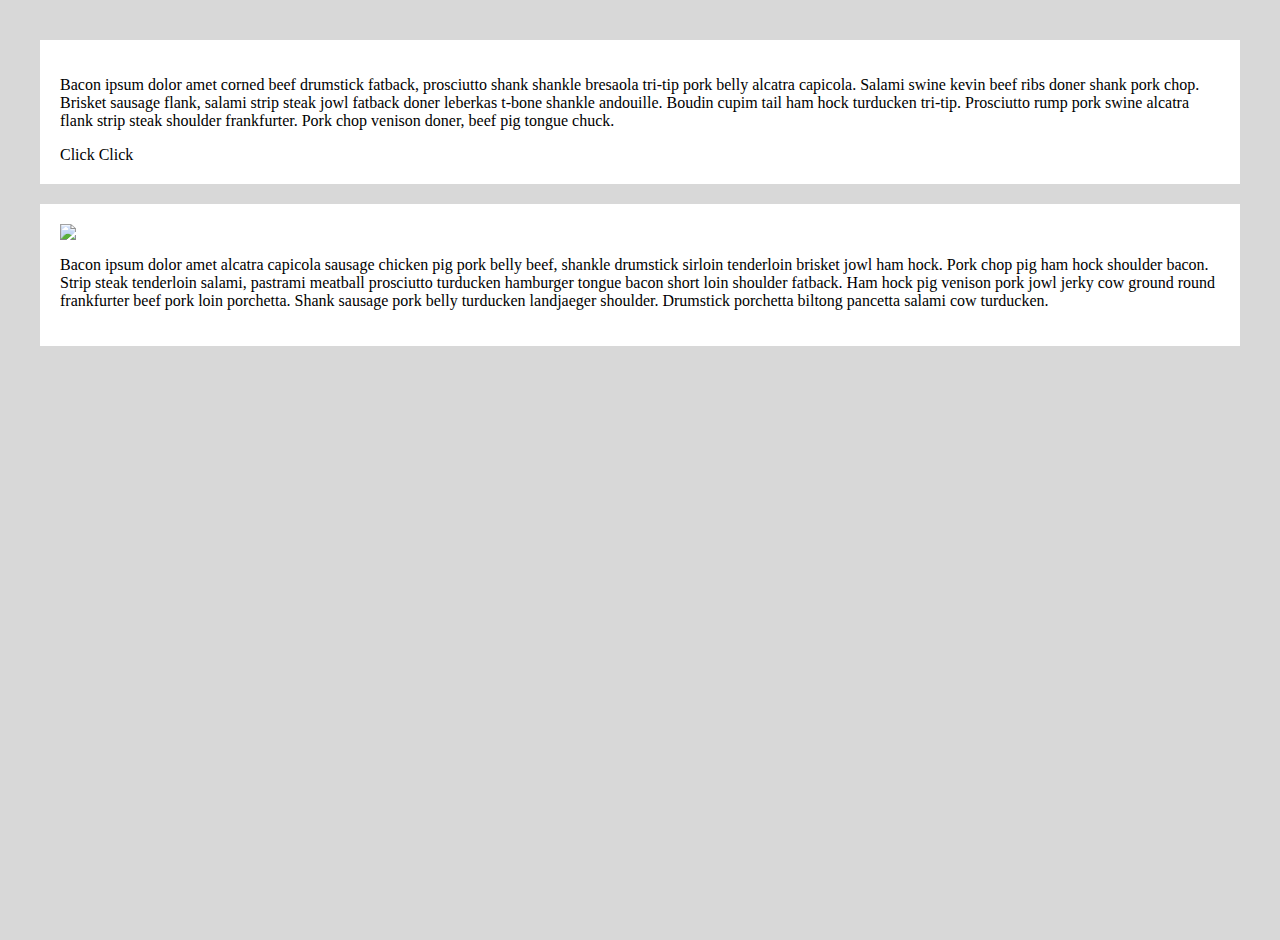
==== second/index.html @ 19e3deb1 "Made some good progress" ====
<!DOCTYPE <!DOCTYPE html>
<html>
<head>
	<title></title>
	<link rel="stylesheet" type="text/css" href="style.css">
</head>
<body>
	<div class="content">
		<div class="section upper">
			<p>Bacon ipsum dolor amet corned beef drumstick fatback, prosciutto shank shankle bresaola tri-tip pork belly alcatra capicola. Salami swine kevin beef ribs doner shank pork chop. Brisket sausage flank, salami strip steak jowl fatback doner leberkas t-bone shankle andouille. Boudin cupim tail ham hock turducken tri-tip. Prosciutto rump pork swine alcatra flank strip steak shoulder frankfurter. Pork chop venison doner, beef pig tongue chuck.</p>
			<span class="button red">Click</span>
			<span class="button blue">Click</span>
		</div>
		<div class="section lower">
			<img src="http://baconmockup.com/300/200"></img>
			<p>Bacon ipsum dolor amet alcatra capicola sausage chicken pig pork belly beef, shankle drumstick sirloin tenderloin brisket jowl ham hock. Pork chop pig ham hock shoulder bacon. Strip steak tenderloin salami, pastrami meatball prosciutto turducken hamburger tongue bacon short loin shoulder fatback. Ham hock pig venison pork jowl jerky cow ground round frankfurter beef pork loin porchetta. Shank sausage pork belly turducken landjaeger shoulder. Drumstick porchetta biltong pancetta salami cow turducken.</p>
		</div>
	</div>
	<footer></footer>


</body>
</html>
---- second/style.css ----
html, body {
	width: 100%;
	height: 100%;
	margin: 0;
}

.content {
	background: #D8D8D8;
	padding: 20px;
	height: 100%;
}

.section {
	background: #FFFFFF;
	margin: 20px;
	padding: 20px;
}
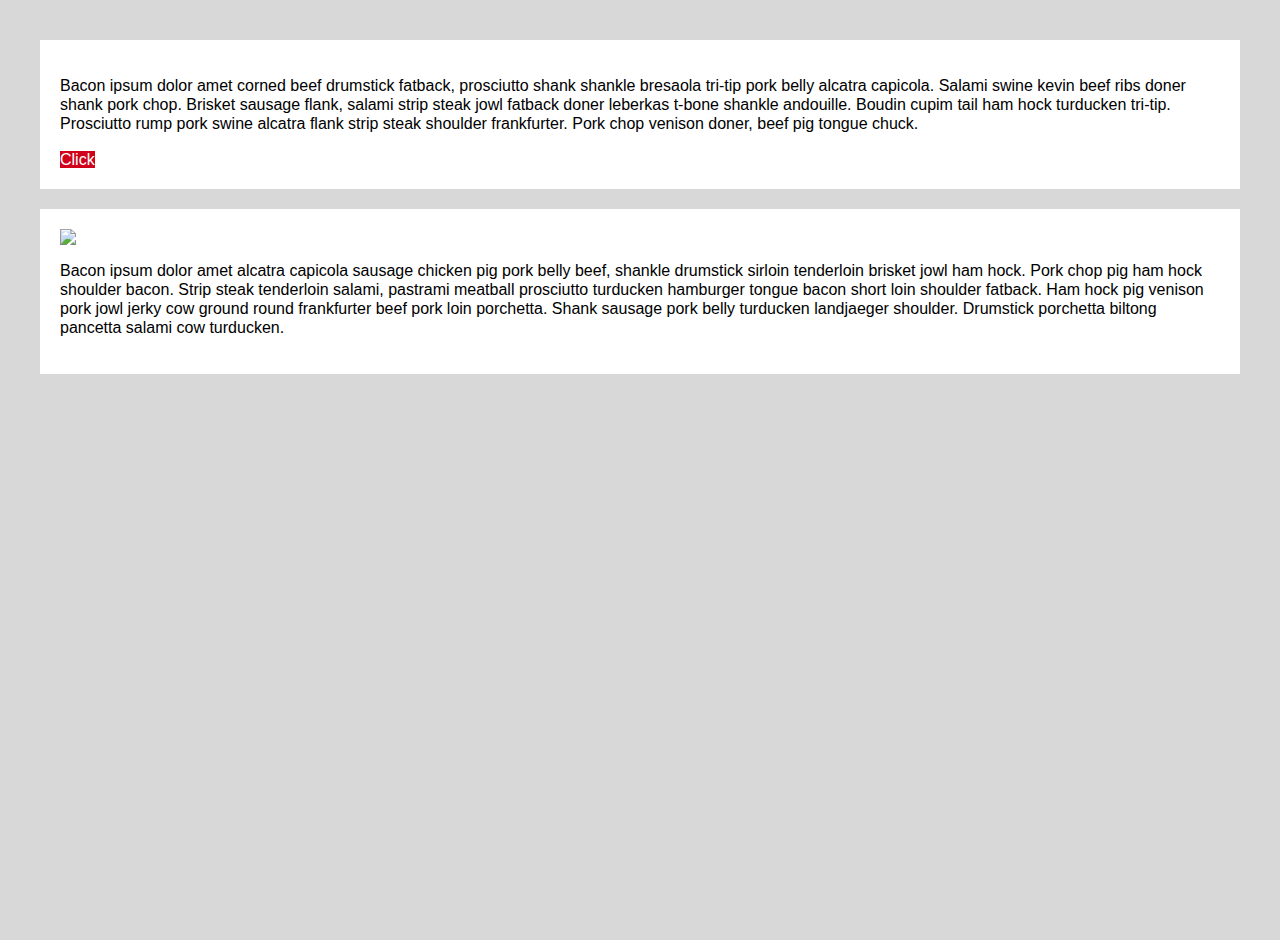
==== commit 39e8e50a: "chose a good image but it broke somethings" ====
--- a/second/index.html
+++ b/second/index.html
@@ -12,7 +12,7 @@
 			<span class="button blue">Click</span>
 		</div>
 		<div class="section lower">
-			<img src="http://baconmockup.com/300/200"></img>
+			<img src="http://baconmockup.com/495/300"></img>
 			<p>Bacon ipsum dolor amet alcatra capicola sausage chicken pig pork belly beef, shankle drumstick sirloin tenderloin brisket jowl ham hock. Pork chop pig ham hock shoulder bacon. Strip steak tenderloin salami, pastrami meatball prosciutto turducken hamburger tongue bacon short loin shoulder fatback. Ham hock pig venison pork jowl jerky cow ground round frankfurter beef pork loin porchetta. Shank sausage pork belly turducken landjaeger shoulder. Drumstick porchetta biltong pancetta salami cow turducken.</p>
 		</div>
 	</div>
--- a/second/style.css
+++ b/second/style.css
@@ -11,8 +11,28 @@
 }
 
 .section {
-	background: #FFFFFF;
+	background: #FFF;
 	margin: 20px;
 	padding: 20px;
+	font-family: sans-serif;
+	font-weight: 100;
+	line-height: 1.2em;
 }
 
+img {
+	width: auto;
+	height: auto;
+}
+
+.lower {
+	margin-top: 20px;
+}
+
+span {
+	color: #FFF;
+	font-size: 
+}
+
+.red {
+	background: #D0021B;
+}
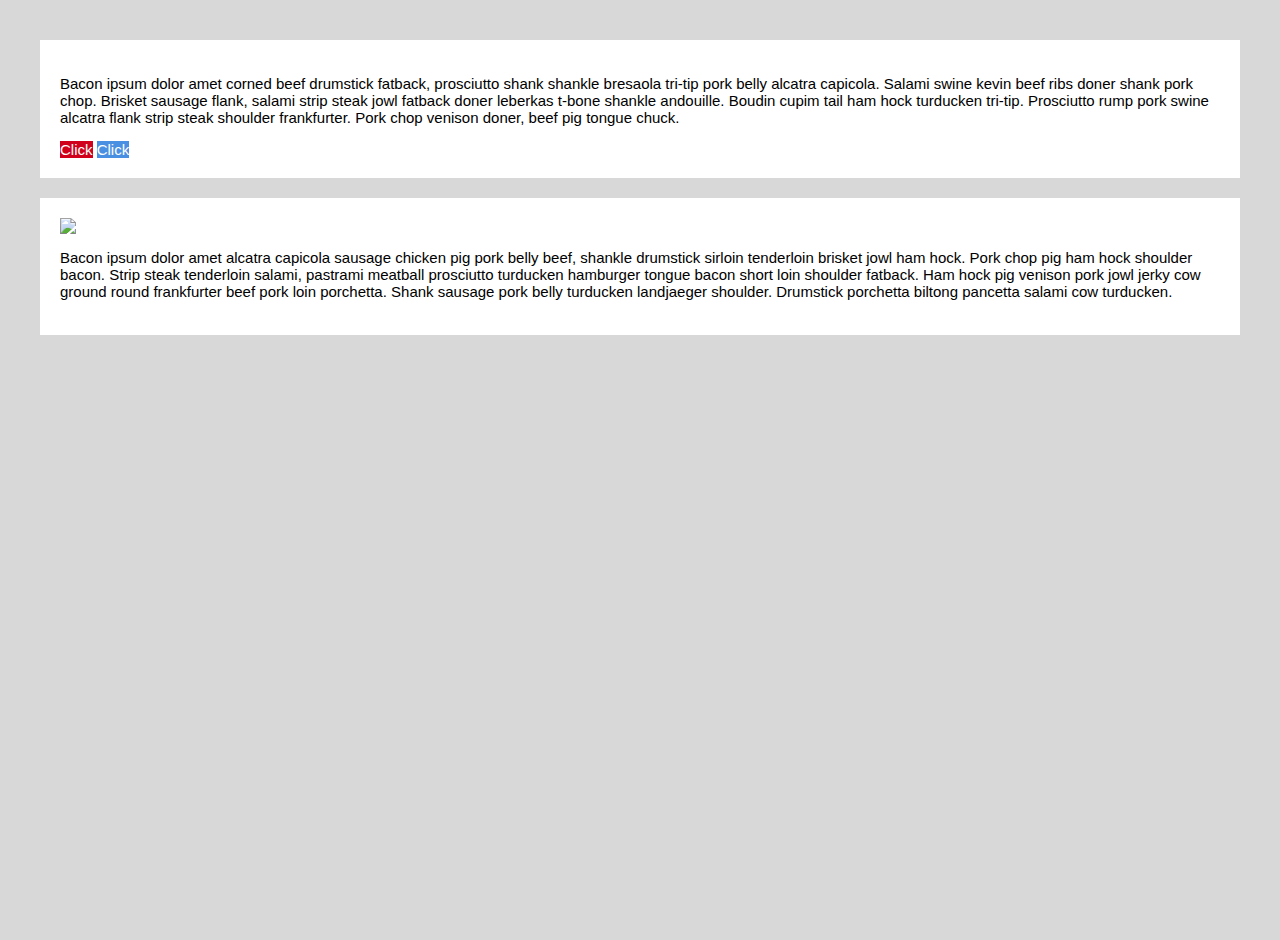
==== commit c569d126: "i am going to try something here" ====
--- a/second/index.html
+++ b/second/index.html
@@ -16,8 +16,5 @@
 			<p>Bacon ipsum dolor amet alcatra capicola sausage chicken pig pork belly beef, shankle drumstick sirloin tenderloin brisket jowl ham hock. Pork chop pig ham hock shoulder bacon. Strip steak tenderloin salami, pastrami meatball prosciutto turducken hamburger tongue bacon short loin shoulder fatback. Ham hock pig venison pork jowl jerky cow ground round frankfurter beef pork loin porchetta. Shank sausage pork belly turducken landjaeger shoulder. Drumstick porchetta biltong pancetta salami cow turducken.</p>
 		</div>
 	</div>
-	<footer></footer>
-
-
 </body>
 </html>--- a/second/style.css
+++ b/second/style.css
@@ -1,7 +1,7 @@
 html, body {
 	width: 100%;
 	height: 100%;
-	margin: 0;
+	margin: 0 auto;
 }
 
 .content {
@@ -16,16 +16,13 @@
 	padding: 20px;
 	font-family: sans-serif;
 	font-weight: 100;
-	line-height: 1.2em;
+	font-size: 15px;
+	line-height: 17px;
 }
 
 img {
-	width: auto;
+	max-width: 100%;
 	height: auto;
-}
-
-.lower {
-	margin-top: 20px;
 }
 
 span {
@@ -36,3 +33,7 @@
 .red {
 	background: #D0021B;
 }
+
+.blue {
+	background: #4A90E2;
+}
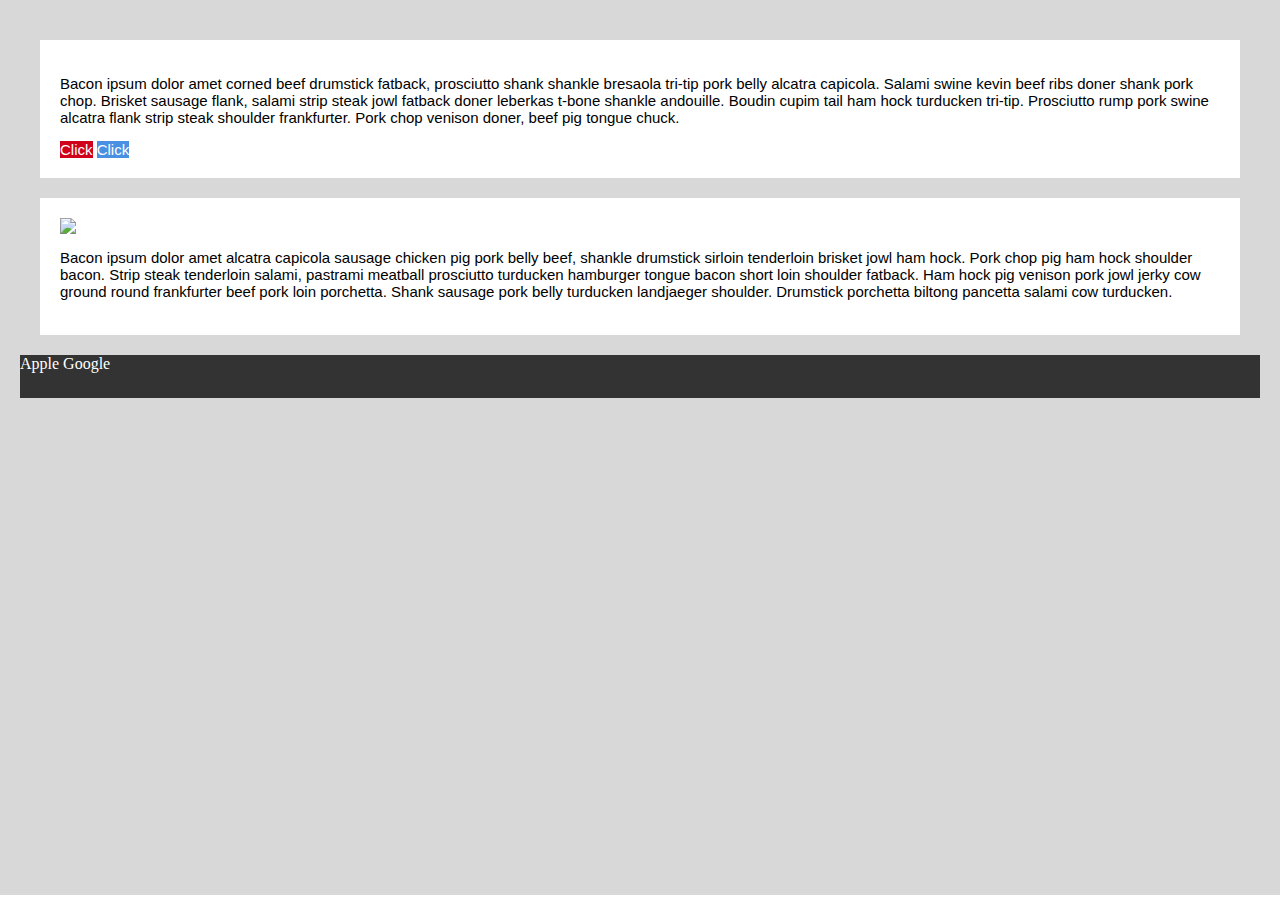
==== commit daa49edc: "Got the footer where I want it." ====
--- a/second/index.html
+++ b/second/index.html
@@ -15,6 +15,11 @@
 			<img src="http://baconmockup.com/495/300"></img>
 			<p>Bacon ipsum dolor amet alcatra capicola sausage chicken pig pork belly beef, shankle drumstick sirloin tenderloin brisket jowl ham hock. Pork chop pig ham hock shoulder bacon. Strip steak tenderloin salami, pastrami meatball prosciutto turducken hamburger tongue bacon short loin shoulder fatback. Ham hock pig venison pork jowl jerky cow ground round frankfurter beef pork loin porchetta. Shank sausage pork belly turducken landjaeger shoulder. Drumstick porchetta biltong pancetta salami cow turducken.</p>
 		</div>
+		<footer class="footer-wrapper">
+			<a href="http://www.apple.com/">Apple</a>
+			<a href="https://www.google.com/">Google</a>
+		</footer>
 	</div>
+
 </body>
 </html>--- a/second/style.css
+++ b/second/style.css
@@ -7,7 +7,7 @@
 .content {
 	background: #D8D8D8;
 	padding: 20px;
-	height: 100%;
+	height: 95%;
 }
 
 .section {
@@ -30,6 +30,7 @@
 	font-size: 
 }
 
+
 .red {
 	background: #D0021B;
 }
@@ -37,3 +38,14 @@
 .blue {
 	background: #4A90E2;
 }
+
+.footer-wrapper {
+	background: #333333;
+	height: 5%;
+	position: relative;
+}
+
+a {
+	color: #FFF;
+	text-decoration: none;
+}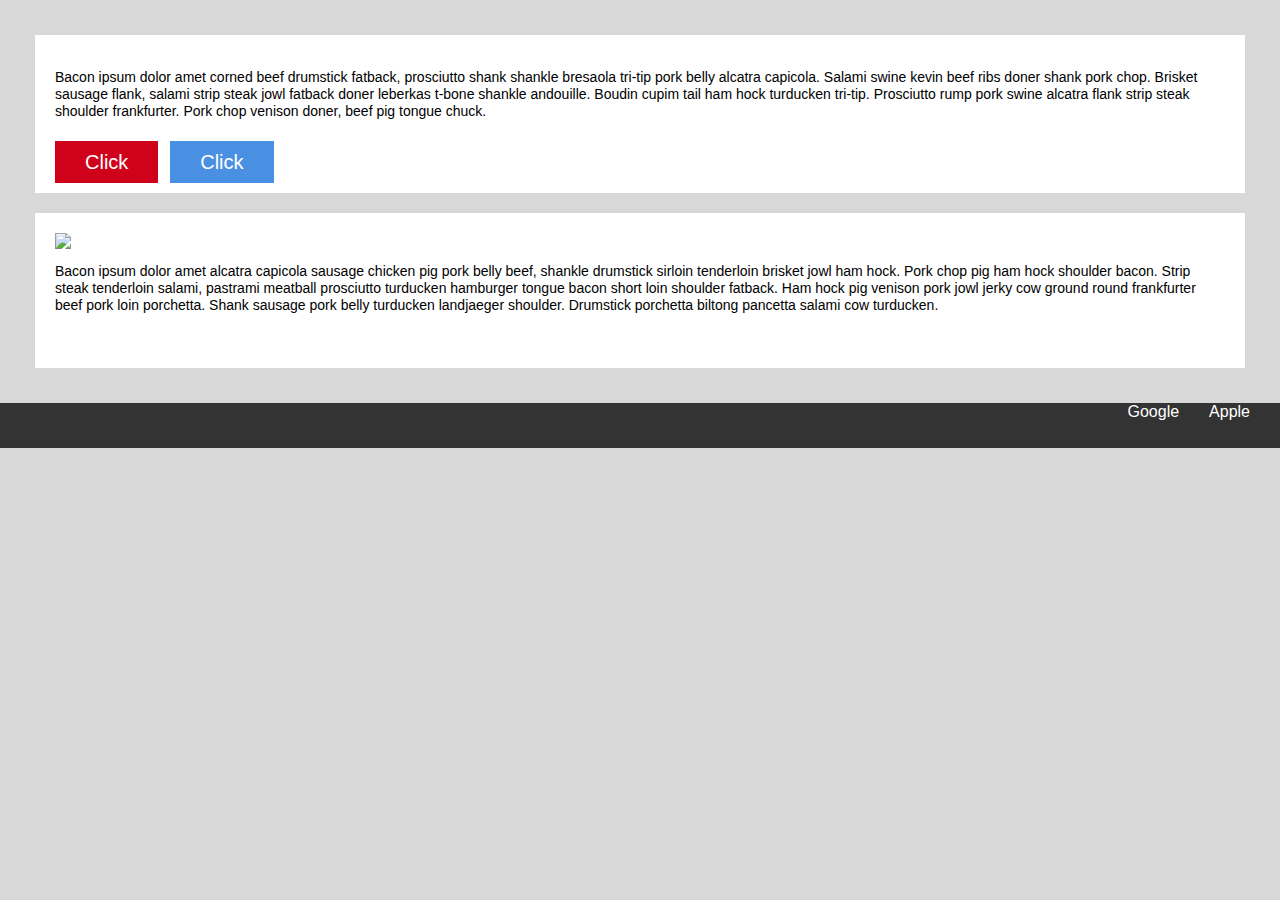
==== commit 8bf26819: "Almost done just need some adjusting to the footer padding and margins" ====
--- a/second/index.html
+++ b/second/index.html
@@ -15,11 +15,11 @@
 			<img src="http://baconmockup.com/495/300"></img>
 			<p>Bacon ipsum dolor amet alcatra capicola sausage chicken pig pork belly beef, shankle drumstick sirloin tenderloin brisket jowl ham hock. Pork chop pig ham hock shoulder bacon. Strip steak tenderloin salami, pastrami meatball prosciutto turducken hamburger tongue bacon short loin shoulder fatback. Ham hock pig venison pork jowl jerky cow ground round frankfurter beef pork loin porchetta. Shank sausage pork belly turducken landjaeger shoulder. Drumstick porchetta biltong pancetta salami cow turducken.</p>
 		</div>
-		<footer class="footer-wrapper">
-			<a href="http://www.apple.com/">Apple</a>
-			<a href="https://www.google.com/">Google</a>
-		</footer>
 	</div>
+	<footer class="footer-wrapper">
+		<a href="http://www.apple.com/">Apple</a>
+		<a href="https://www.google.com/">Google</a>
+	</footer>
 
 </body>
 </html>--- a/second/style.css
+++ b/second/style.css
@@ -2,22 +2,26 @@
 	width: 100%;
 	height: 100%;
 	margin: 0 auto;
+	background: #D8D8D8;
+	font-family: sans-serif;
+	font-weight: 100;
 }
 
 .content {
-	background: #D8D8D8;
-	padding: 20px;
-	height: 95%;
+	padding: 15px;
 }
 
 .section {
 	background: #FFF;
 	margin: 20px;
 	padding: 20px;
-	font-family: sans-serif;
-	font-weight: 100;
-	font-size: 15px;
+
+	font-size: 14px;
 	line-height: 17px;
+}
+
+p {
+	padding-bottom: 20px;
 }
 
 img {
@@ -25,11 +29,16 @@
 	height: auto;
 }
 
-span {
+.button {
 	color: #FFF;
-	font-size: 
+	font-size: 20px;
+	padding: 10px 30px;
+	display: inline;
+	margin-right: 8px;
+	margin-bottom: 20px;
+	margin-top: 8px;
+	clear: left;
 }
-
 
 .red {
 	background: #D0021B;
@@ -43,9 +52,13 @@
 	background: #333333;
 	height: 5%;
 	position: relative;
+	width: 100%;
+
 }
 
 a {
 	color: #FFF;
 	text-decoration: none;
+	padding-right: 30px;
+	float: right;
 }